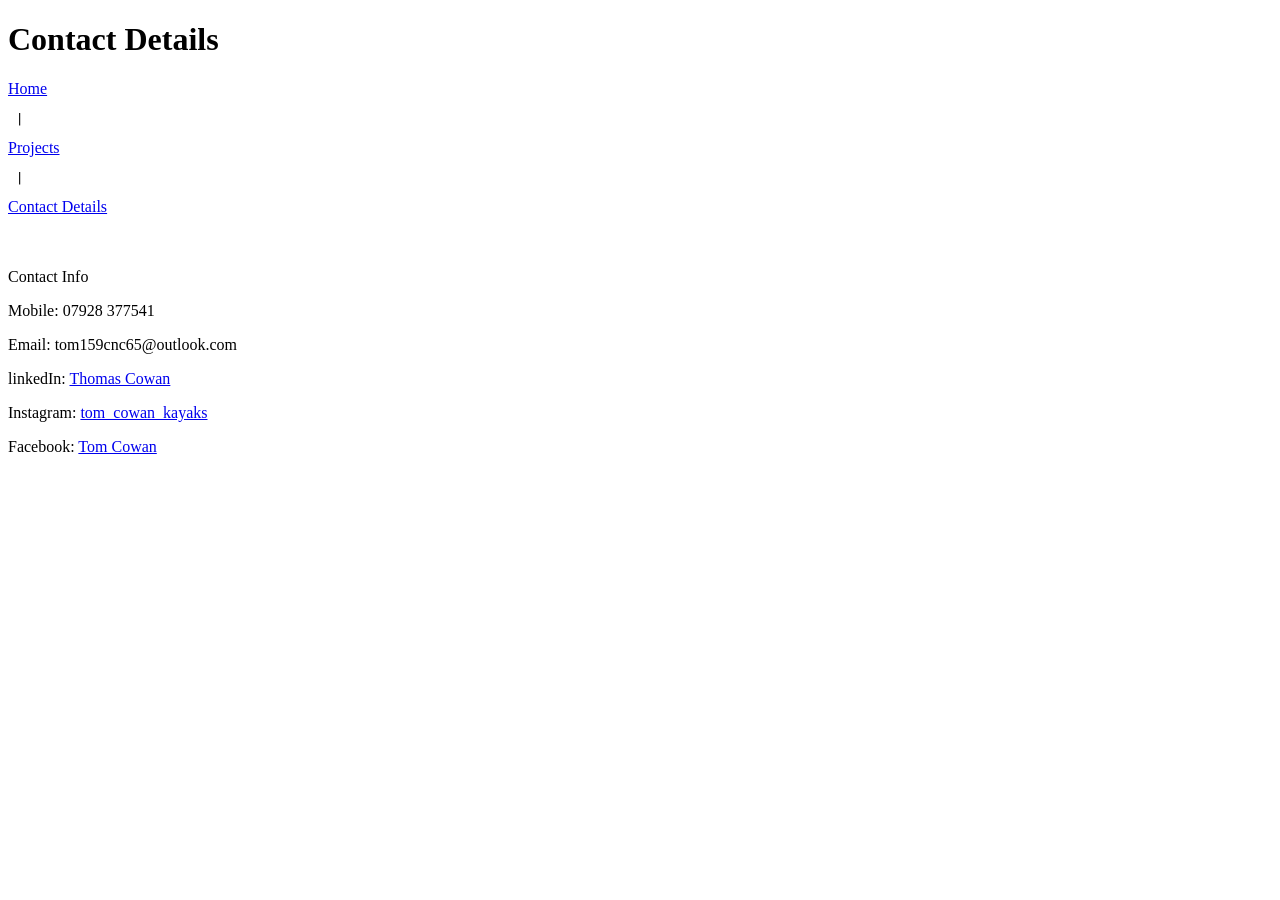
==== src/-Frontend/Portfolio/contacts.html @ b89b3710 "Moved HTML files to root folder  and removed excess folders" ====
<!DOCTYPE html>
<html lang="en">
<head>
    <meta charset="UTF-8">
    <meta name="viewport" content="width=device-width, initial-scale=1.0">
    <link rel="stylesheet" href="../CSS/contacts.css"> <link rel="stylesheet" href="../CSS/universal.css">
    <title>Tom Cowan's Contact Details</title>
</head>
<body>
    <div id = headerContainer>
        <h1 class = "Title"> Contact Details </h1>
        <div class = "Search">
            <a href="main.html">Home</a>
            <pre> | </pre>
            <a href="projects.html">Projects</a>
            <pre> | </pre>
            <a href="contacts.html">Contact Details</a>
        </div>
        <br>
    </div>
    <br>
    <div id = "contactInfo">
        <p> Contact Info </p>
        <div id="contactDetails">
            <p>Mobile: 07928 377541</p>
            <p>Email: tom159cnc65@outlook.com</p>
            <p>linkedIn: <a href = "https://www.linkedin.com/in/thomas-cowan-132439276/">Thomas Cowan</a></p>
            <p>Instagram: <a href = "https://www.instagram.com/tom_cowan_kayaks/?next=%2F">tom_cowan_kayaks</a></p>
            <p>Facebook: <a href = "https://www.facebook.com/tom.cowan.3154/">Tom Cowan</a></p>
        </div>
    </div>
</body>
</html>
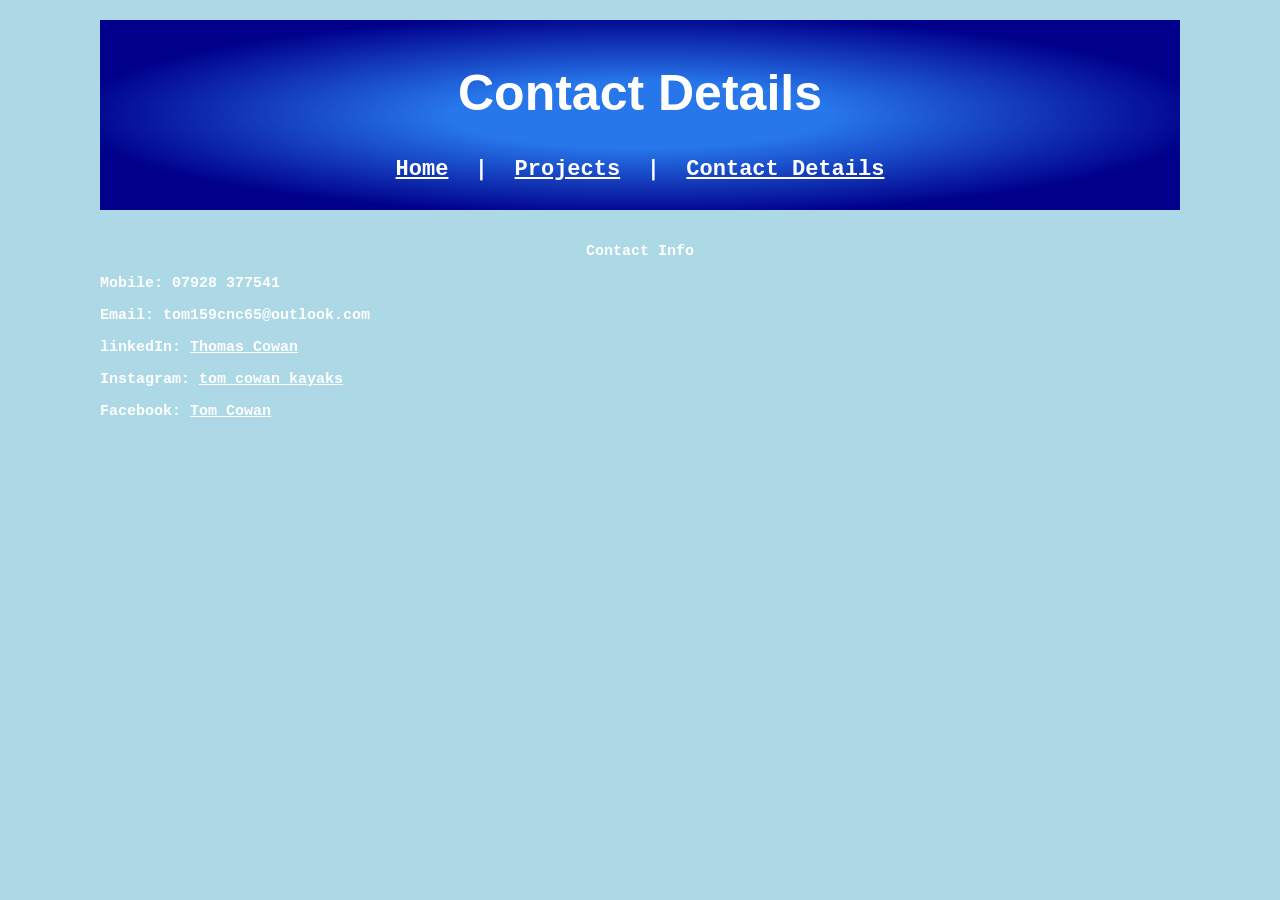
==== commit f819e609: "Fixed CSS being unable to be found and updated link to be attached to project repository" ====
--- a/src/-Frontend/Portfolio/contacts.html
+++ b/src/-Frontend/Portfolio/contacts.html
@@ -3,7 +3,7 @@
 <head>
     <meta charset="UTF-8">
     <meta name="viewport" content="width=device-width, initial-scale=1.0">
-    <link rel="stylesheet" href="../CSS/contacts.css"> <link rel="stylesheet" href="../CSS/universal.css">
+    <link rel="stylesheet" href="CSS/contacts.css"> <link rel="stylesheet" href="CSS/universal.css">
     <title>Tom Cowan's Contact Details</title>
 </head>
 <body>
--- a/src/-Frontend/Portfolio/CSS/contacts.css
+++ b/src/-Frontend/Portfolio/CSS/contacts.css
@@ -0,0 +1,12 @@
+#contactInfo{
+    color:white;
+    text-align: center;
+    font-family: 'Courier New', Courier, monospace;
+    font-weight: bold;
+    font-size: 15px;
+}
+
+#contactDetails{
+    text-align:left;
+    border:none;
+}
--- a/src/-Frontend/Portfolio/CSS/universal.css
+++ b/src/-Frontend/Portfolio/CSS/universal.css
@@ -0,0 +1,83 @@
+body{
+    margin-top: 20px;
+    margin-left: 100px;
+    margin-right: 100px;
+    background-color: lightblue;
+    background-size: cover;
+    background-repeat: no-repeat;
+}
+
+a:link{
+    color:white;
+    text-decoration: none;
+    font-weight: bold;
+    text-align: center;
+    text-decoration: underline;
+}
+a:visited{
+    color:orange;
+    text-decoration: none;
+    font-weight: bold;
+    text-align: center;
+}
+pre{
+    display: inline;
+    font-weight: bold;
+    color:white;
+}
+
+.Title{
+    color:white;
+    text-align: center;
+    font-family: 'Franklin Gothic Medium', 'Arial Narrow', Arial, sans-serif;
+    font-size: 50px;
+}
+
+.Search{
+    text-align: center;
+    font-family: 'Courier New', Courier, monospace;
+    font-size: 22px;
+}
+
+.generalText{
+    color: white;
+    font-family:'Courier New', Courier, monospace;
+    font-weight: bold;
+    font-size: 20px;
+}
+
+#headerContainer, #mainContainer, #leftSplitContainer{
+    background-image: radial-gradient(#2776EA 25%, #00008B 75% );
+    text-align: center;
+    padding: 10px;
+}
+
+
+
+#mainContainer a:link, #leftSplitContainer a:link, #rightSplitContainer a:link{
+    text-decoration: underline;
+}
+
+#blankContainer{
+    width: 100%;
+    display: flex;
+    flex-direction: row;
+    justify-content: center;
+}
+
+#leftSplitContainer{
+    width: 65%;
+    display: flex;
+    position: relative;
+    margin-right: 20px;
+}
+
+#rightSplitContainer{
+    background-image: radial-gradient(#2776EA 25%, #00008B 75% );
+    text-align: left;
+    width: 30%;
+    position: relative;
+    padding-top: 10px;
+    padding-left: 20px;
+    margin-left: 20px;
+}
